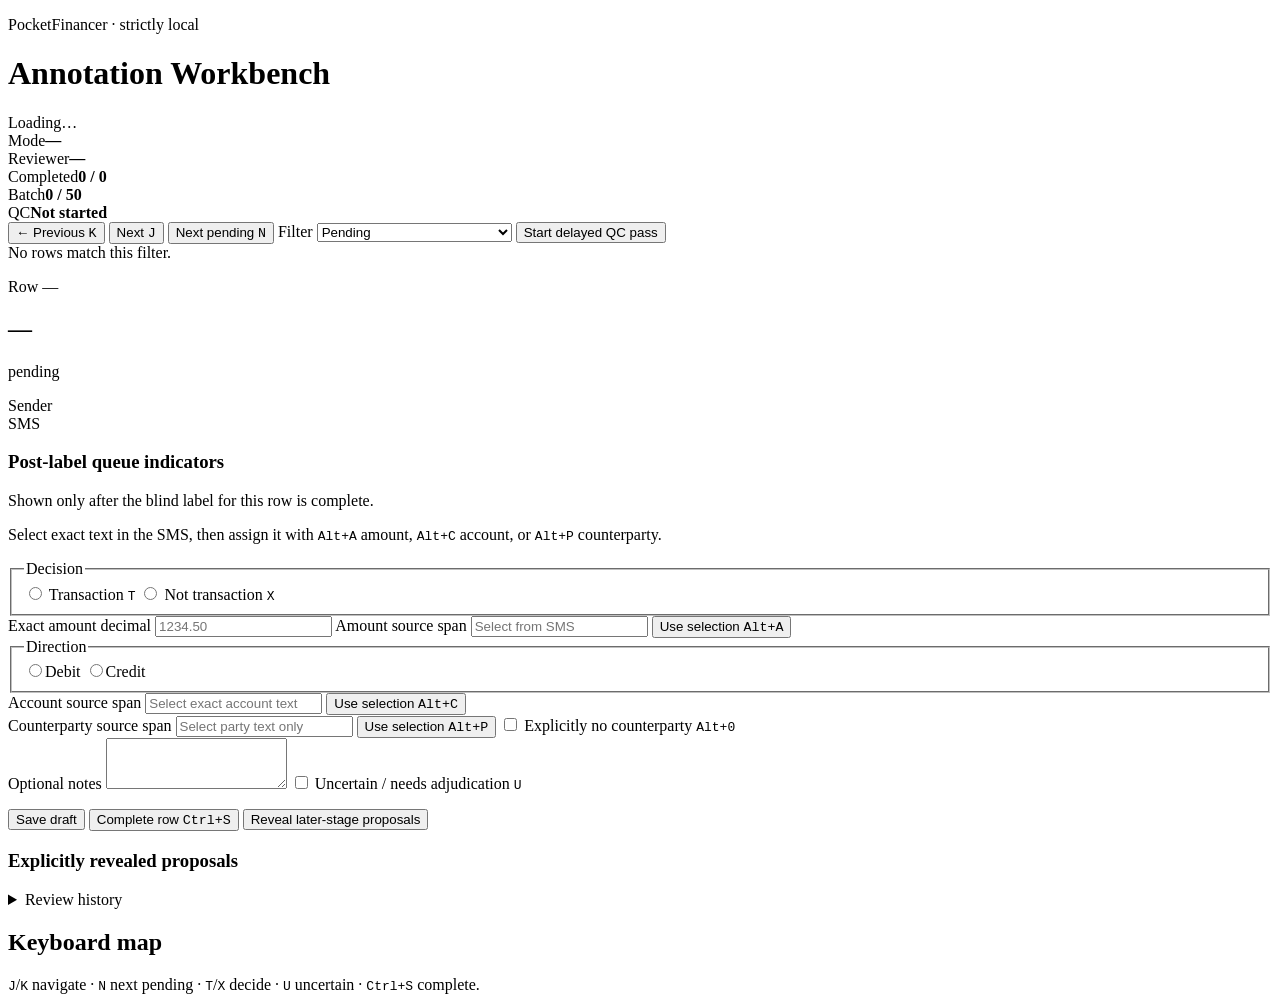
==== lfm25/annotation_assets/index.html @ c1fc5bc3 "feat: add local annotation workbench" ====
<!doctype html>
<html lang="en">
  <head>
    <meta charset="utf-8">
    <meta name="viewport" content="width=device-width, initial-scale=1">
    <meta name="referrer" content="no-referrer">
    <title>PocketFinancer Local Annotation Workbench</title>
    <link rel="stylesheet" href="/assets/styles.css">
  </head>
  <body>
    <header class="app-header">
      <div>
        <p class="eyebrow">PocketFinancer · strictly local</p>
        <h1>Annotation Workbench</h1>
      </div>
      <div class="save-state" id="save-state" role="status" aria-live="polite">Loading…</div>
    </header>

    <main>
      <section class="dashboard" aria-label="Progress dashboard">
        <div><span>Mode</span><strong id="mode">—</strong></div>
        <div><span>Reviewer</span><strong id="reviewer">—</strong></div>
        <div><span>Completed</span><strong id="completed">0 / 0</strong></div>
        <div><span>Batch</span><strong id="batch-progress">0 / 50</strong></div>
        <div><span>QC</span><strong id="qc-progress">Not started</strong></div>
      </section>

      <section class="toolbar" aria-label="Review navigation">
        <button type="button" id="previous">← Previous <kbd>K</kbd></button>
        <button type="button" id="next">Next <kbd>J</kbd></button>
        <button type="button" id="next-pending">Next pending <kbd>N</kbd></button>
        <label>
          Filter
          <select id="filter">
            <option value="pending">Pending</option>
            <option value="completed">Completed</option>
            <option value="uncertain">Uncertain</option>
            <option value="active_learning" hidden disabled>Active-learning priority (blind)</option>
            <option value="noted">Noted</option>
            <option value="transaction">Transaction</option>
            <option value="null">Not transaction</option>
            <option value="qc">QC queue</option>
          </select>
        </label>
        <button type="button" id="start-qc">Start delayed QC pass</button>
      </section>

      <div id="global-error" class="banner error hidden" role="alert"></div>
      <div id="empty-result" class="banner hidden" role="status">No rows match this filter.</div>

      <article id="row-card" class="row-card hidden">
        <div class="row-heading">
          <div>
            <p class="eyebrow" id="row-position">Row —</p>
            <h2 id="review-id">—</h2>
          </div>
          <span id="row-status" class="status-pill">pending</span>
        </div>

        <dl class="source-fields">
          <div>
            <dt>Sender</dt>
            <dd id="sender"></dd>
          </div>
          <div>
            <dt>SMS</dt>
            <dd id="sms" class="sms" spellcheck="false"></dd>
          </div>
        </dl>

        <section id="queue-tags-panel" class="queue-tags-panel hidden" aria-live="polite">
          <h3>Post-label queue indicators</h3>
          <p>Shown only after the blind label for this row is complete.</p>
          <ul id="queue-tags"></ul>
        </section>

        <p class="selection-help">
          Select exact text in the SMS, then assign it with
          <kbd>Alt+A</kbd> amount, <kbd>Alt+C</kbd> account, or
          <kbd>Alt+P</kbd> counterparty.
        </p>

        <form id="annotation-form" autocomplete="off" novalidate>
          <fieldset>
            <legend>Decision</legend>
            <label class="choice">
              <input type="radio" name="decision" value="transaction">
              Transaction <kbd>T</kbd>
            </label>
            <label class="choice">
              <input type="radio" name="decision" value="not_transaction">
              Not transaction <kbd>X</kbd>
            </label>
          </fieldset>

          <section id="transaction-fields" class="transaction-fields hidden">
            <div class="field-grid">
              <label>
                Exact amount decimal
                <input id="amount-decimal" inputmode="decimal" spellcheck="false"
                  placeholder="1234.50">
              </label>
              <label>
                Amount source span
                <input id="amount-text" readonly placeholder="Select from SMS">
              </label>
              <button type="button" id="use-amount">Use selection <kbd>Alt+A</kbd></button>
            </div>

            <fieldset>
              <legend>Direction</legend>
              <label class="choice"><input type="radio" name="type" value="debit">Debit</label>
              <label class="choice"><input type="radio" name="type" value="credit">Credit</label>
            </fieldset>

            <div class="field-grid">
              <label>
                Account source span
                <input id="account-text" readonly placeholder="Select exact account text">
              </label>
              <button type="button" id="use-account">Use selection <kbd>Alt+C</kbd></button>
            </div>

            <div class="field-grid">
              <label>
                Counterparty source span
                <input id="counterparty-text" readonly placeholder="Select party text only">
              </label>
              <button type="button" id="use-counterparty">Use selection <kbd>Alt+P</kbd></button>
              <label class="choice full-width">
                <input type="checkbox" id="counterparty-absent">
                Explicitly no counterparty <kbd>Alt+0</kbd>
              </label>
            </div>
          </section>

          <label>
            Optional notes
            <textarea id="notes" rows="3" maxlength="2000" spellcheck="false"></textarea>
          </label>
          <label class="choice uncertain">
            <input type="checkbox" id="uncertain">
            Uncertain / needs adjudication <kbd>U</kbd>
          </label>

          <ul id="validation-errors" class="validation-errors" aria-live="polite"></ul>

          <div class="actions">
            <button type="button" id="save-draft" class="secondary">Save draft</button>
            <button type="submit" id="submit">Complete row <kbd>Ctrl+S</kbd></button>
            <button type="button" id="reveal-proposals" class="secondary hidden">
              Reveal later-stage proposals
            </button>
          </div>
        </form>

        <section id="proposal-panel" class="proposal-panel hidden" aria-live="polite">
          <h3>Explicitly revealed proposals</h3>
          <pre id="proposal-content"></pre>
        </section>

        <details id="history-panel" class="hidden">
          <summary>Review history</summary>
          <p class="history-help">Compare saved components, source spans, and notes across passes.</p>
          <ol id="history"></ol>
        </details>
      </article>

      <aside class="shortcut-card">
        <h2>Keyboard map</h2>
        <p>
          <kbd>J</kbd>/<kbd>K</kbd> navigate · <kbd>N</kbd> next pending ·
          <kbd>T</kbd>/<kbd>X</kbd> decide · <kbd>U</kbd> uncertain ·
          <kbd>Ctrl+S</kbd> complete.
        </p>
      </aside>
    </main>

    <script src="/assets/app.js" defer></script>
  </body>
</html>
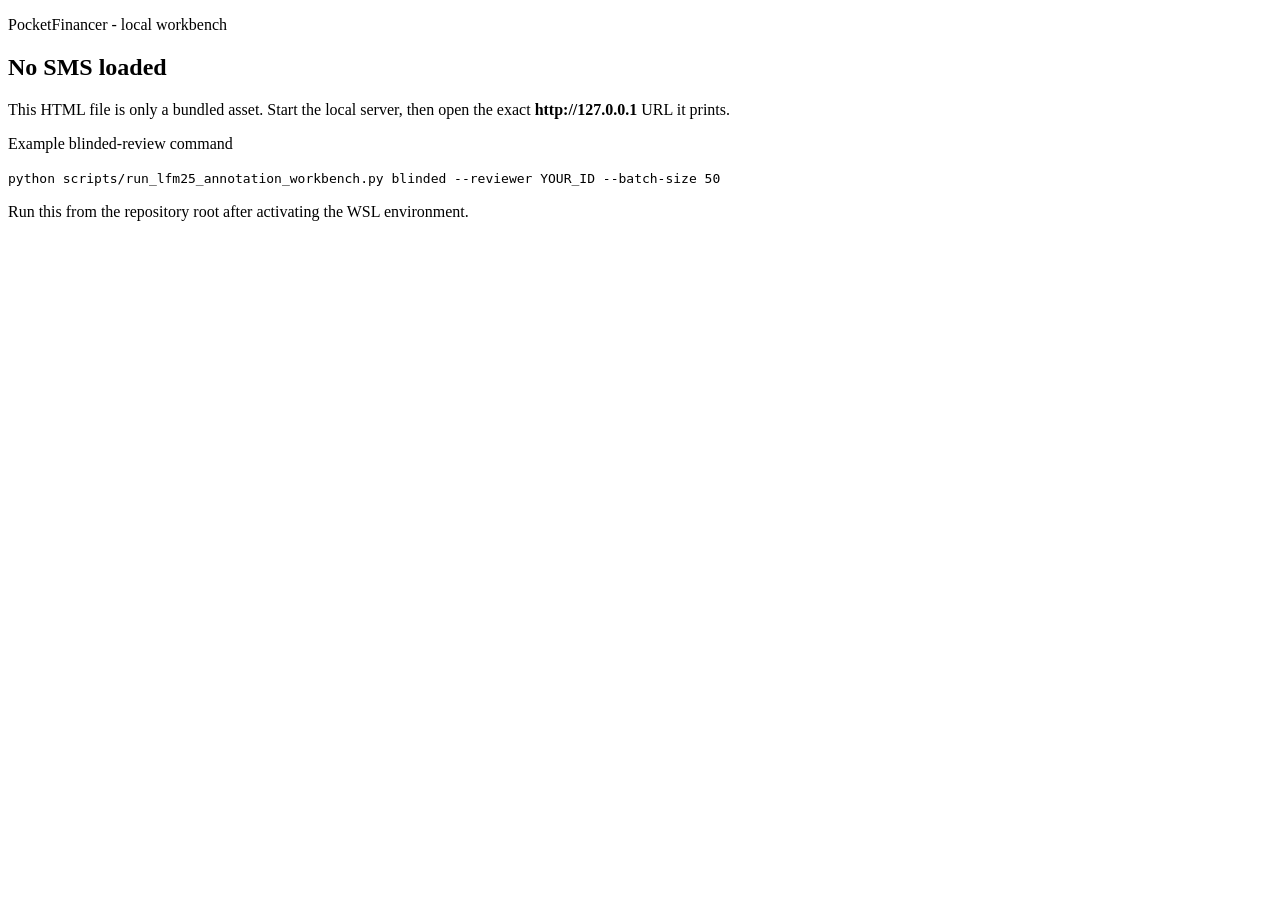
==== commit 7de5a9bd: "feat: add assisted annotation workbench UX" ====
--- a/lfm25/annotation_assets/index.html
+++ b/lfm25/annotation_assets/index.html
@@ -8,6 +8,19 @@
     <link rel="stylesheet" href="/assets/styles.css">
   </head>
   <body>
+    <section id="launch-gate" class="launch-gate" role="alert" aria-live="assertive">
+      <p class="gate-kicker">PocketFinancer - local workbench</p>
+      <h1>No SMS loaded</h1>
+      <p id="launch-reason">
+        This HTML file is only a bundled asset. Start the local server, then open the
+        exact <strong>http://127.0.0.1</strong> URL it prints.
+      </p>
+      <p class="gate-command-label">Example blinded-review command</p>
+      <code>python scripts/run_lfm25_annotation_workbench.py blinded --reviewer YOUR_ID --batch-size 50</code>
+      <p class="gate-help">Run this from the repository root after activating the WSL environment.</p>
+    </section>
+
+    <div id="app-shell" hidden inert>
     <header class="app-header">
       <div>
         <p class="eyebrow">PocketFinancer · strictly local</p>
@@ -42,7 +55,14 @@
             <option value="qc">QC queue</option>
           </select>
         </label>
-        <button type="button" id="start-qc">Start delayed QC pass</button>
+        <div class="qc-control">
+          <button type="button" id="start-qc" disabled aria-describedby="qc-availability">
+            Start delayed QC pass
+          </button>
+          <span id="qc-availability" class="control-help" role="status">
+            Finish every row and resolve uncertainty before starting QC.
+          </span>
+        </div>
       </section>
 
       <div id="global-error" class="banner error hidden" role="alert"></div>
@@ -57,28 +77,38 @@
           <span id="row-status" class="status-pill">pending</span>
         </div>
 
+        <div class="review-layout">
+        <section class="source-pane" aria-labelledby="source-heading">
+          <div class="source-title-row">
+            <h3 id="source-heading">Source SMS</h3>
+            <span class="source-badge">Read-only</span>
+          </div>
         <dl class="source-fields">
           <div>
             <dt>Sender</dt>
-            <dd id="sender"></dd>
+            <dd id="sender" class="sender"></dd>
           </div>
           <div>
-            <dt>SMS</dt>
+            <dt>Message</dt>
             <dd id="sms" class="sms" spellcheck="false"></dd>
           </div>
         </dl>
+          <p class="selection-help">
+            Select exact text above, then assign it with
+            <kbd>Alt+A</kbd> amount, <kbd>Alt+C</kbd> account, or
+            <kbd>Alt+P</kbd> counterparty.
+          </p>
+          <p id="selection-status" class="control-help" role="status"
+            aria-live="polite"></p>
+        </section>
+
+        <div class="annotation-pane">
 
         <section id="queue-tags-panel" class="queue-tags-panel hidden" aria-live="polite">
           <h3>Post-label queue indicators</h3>
           <p>Shown only after the blind label for this row is complete.</p>
           <ul id="queue-tags"></ul>
         </section>
-
-        <p class="selection-help">
-          Select exact text in the SMS, then assign it with
-          <kbd>Alt+A</kbd> amount, <kbd>Alt+C</kbd> account, or
-          <kbd>Alt+P</kbd> counterparty.
-        </p>
 
         <form id="annotation-form" autocomplete="off" novalidate>
           <fieldset>
@@ -98,16 +128,19 @@
               <label>
                 Exact amount decimal
                 <input id="amount-decimal" inputmode="decimal" spellcheck="false"
+                  data-prefill-field="amount_decimal" aria-describedby="prefill-note"
                   placeholder="1234.50">
               </label>
               <label>
                 Amount source span
-                <input id="amount-text" readonly placeholder="Select from SMS">
+                <input id="amount-text" readonly data-prefill-field="amount_span"
+                  aria-describedby="prefill-note" placeholder="Select from SMS">
               </label>
               <button type="button" id="use-amount">Use selection <kbd>Alt+A</kbd></button>
             </div>
 
-            <fieldset>
+            <fieldset id="direction-fieldset" data-prefill-field="type"
+              aria-describedby="prefill-note">
               <legend>Direction</legend>
               <label class="choice"><input type="radio" name="type" value="debit">Debit</label>
               <label class="choice"><input type="radio" name="type" value="credit">Credit</label>
@@ -116,7 +149,8 @@
             <div class="field-grid">
               <label>
                 Account source span
-                <input id="account-text" readonly placeholder="Select exact account text">
+                <input id="account-text" readonly data-prefill-field="account_span"
+                  aria-describedby="prefill-note" placeholder="Select exact account text">
               </label>
               <button type="button" id="use-account">Use selection <kbd>Alt+C</kbd></button>
             </div>
@@ -124,7 +158,8 @@
             <div class="field-grid">
               <label>
                 Counterparty source span
-                <input id="counterparty-text" readonly placeholder="Select party text only">
+                <input id="counterparty-text" readonly data-prefill-field="counterparty_span"
+                  aria-describedby="prefill-note" placeholder="Select party text only">
               </label>
               <button type="button" id="use-counterparty">Use selection <kbd>Alt+P</kbd></button>
               <label class="choice full-width">
@@ -133,6 +168,10 @@
               </label>
             </div>
           </section>
+          <p id="prefill-note" class="prefill-note hidden" role="status" aria-live="polite">
+            Suggested locally from deterministic extraction. Verify highlighted fields before save.
+          </p>
+
 
           <label>
             Optional notes
@@ -164,6 +203,8 @@
           <p class="history-help">Compare saved components, source spans, and notes across passes.</p>
           <ol id="history"></ol>
         </details>
+        </div>
+        </div>
       </article>
 
       <aside class="shortcut-card">
@@ -175,6 +216,7 @@
         </p>
       </aside>
     </main>
+    </div>
 
     <script src="/assets/app.js" defer></script>
   </body>
